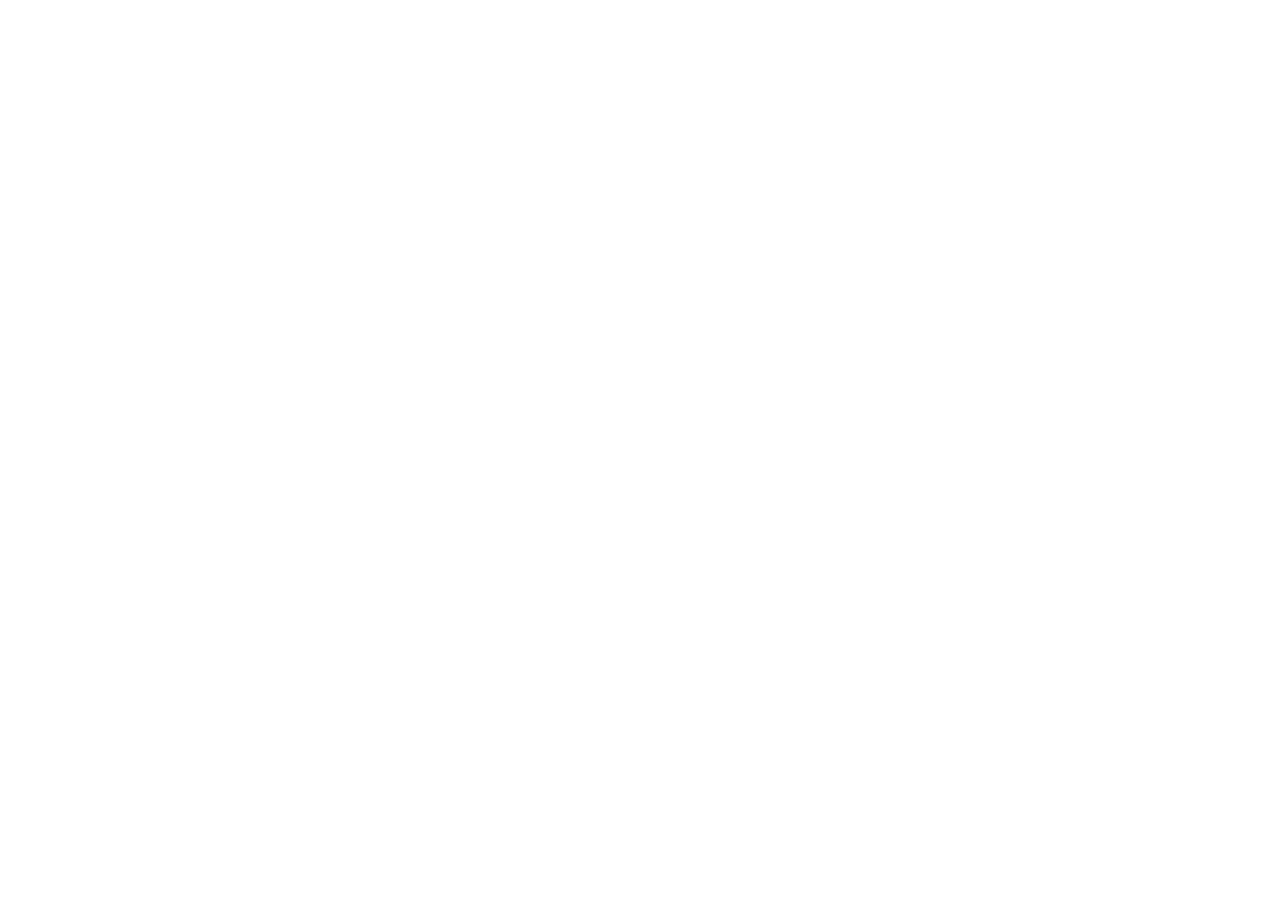
==== index.html @ 7ae1ad9f "f" ====
<!DOCTYPE html>
<html lang="en">
<head>
    <meta charset="UTF-8">
    <meta name="viewport" content="width=device-width, initial-scale=1.0">
    <title>Document</title>
    <link rel="stylesheet" href="style.css">
    <script src="script.js" defer></script>
</head>
<body>
    
</body>
</html>
---- style.css ----
*{
    box-sizing: border-box;
    padding: 0;
    margin: 0;
}
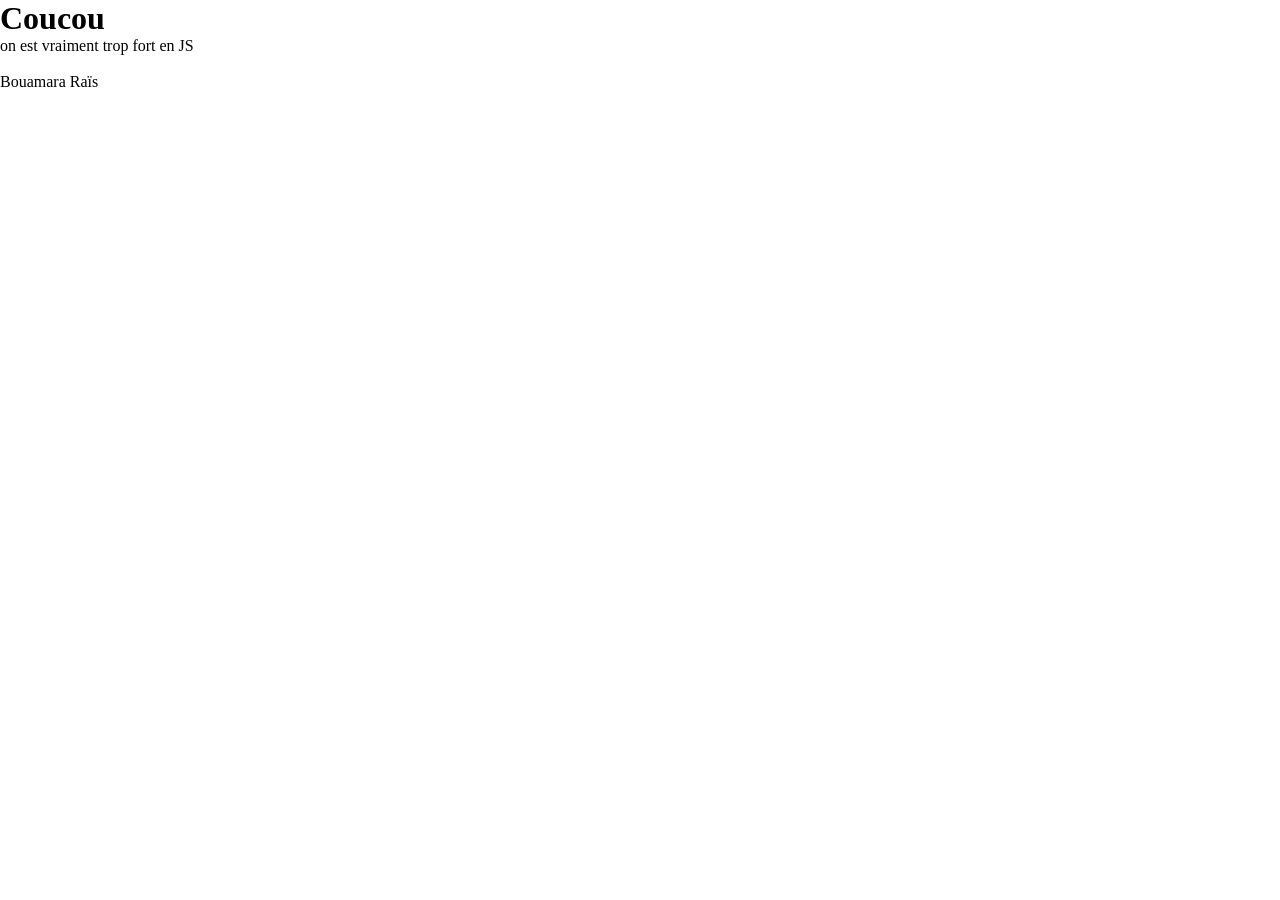
==== commit f00c0fdd: "sshydsr" ====
--- a/index.html
+++ b/index.html
@@ -6,6 +6,9 @@
     <title>Document</title>
     <link rel="stylesheet" href="style.css">
     <script src="script.js" defer></script>
+    <script src="CalculateurAge.js" defer></script>
+    <script src="CalculateurMoyenne.js" defer></script>
+    <script src="exofonction.js" defer></script>
 </head>
 <body>
     
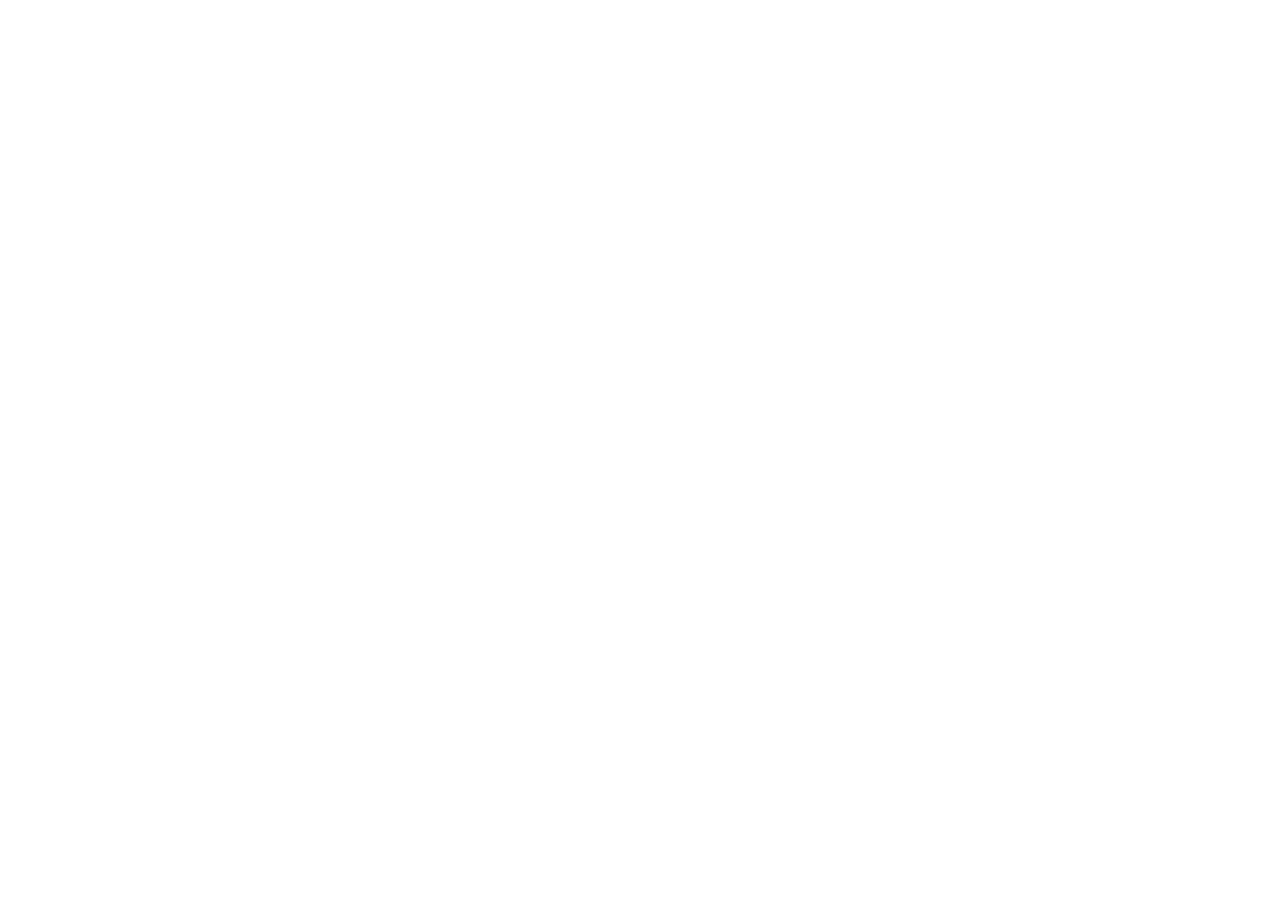
==== commit 6ec5d2d3: "feg" ====
--- a/index.html
+++ b/index.html
@@ -9,6 +9,7 @@
     <script src="CalculateurAge.js" defer></script>
     <script src="CalculateurMoyenne.js" defer></script>
     <script src="exofonction.js" defer></script>
+    <script src="conditiion.js" defer></script>
 </head>
 <body>
     
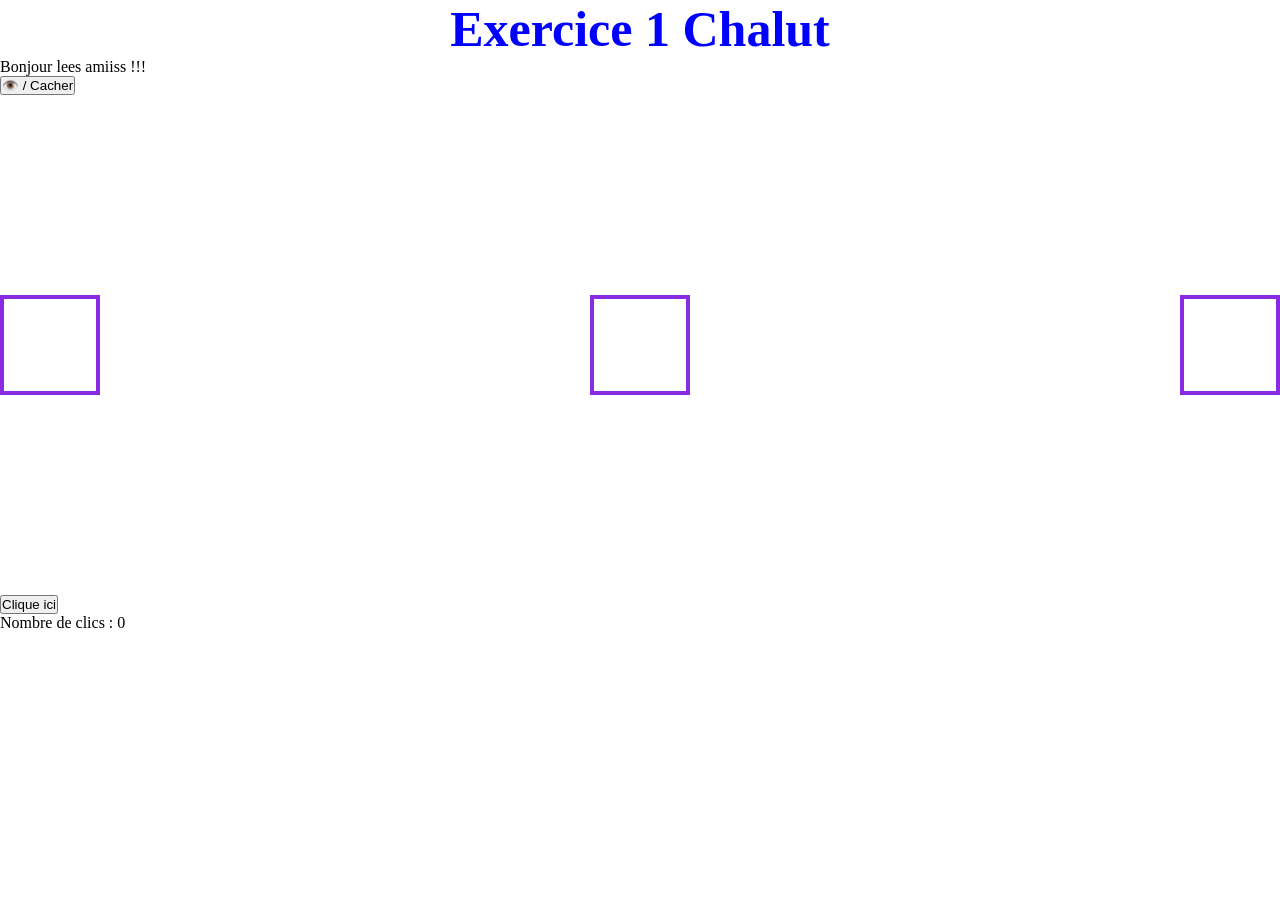
==== commit c195eff4: "rya" ====
--- a/index.html
+++ b/index.html
@@ -1,17 +1,41 @@
 <!DOCTYPE html>
 <html lang="en">
+
 <head>
     <meta charset="UTF-8">
     <meta name="viewport" content="width=device-width, initial-scale=1.0">
     <title>Document</title>
     <link rel="stylesheet" href="style.css">
-    <script src="script.js" defer></script>
-    <script src="CalculateurAge.js" defer></script>
-    <script src="CalculateurMoyenne.js" defer></script>
-    <script src="exofonction.js" defer></script>
-    <script src="conditiion.js" defer></script>
+    <!-- <script src="script.js" defer></script> -->
+    <!-- <script src="CalculateurAge.js" defer></script> -->
+    <!-- <script src="CalculateurMoyenne.js" defer></script> -->
+    <!-- <script src="exofonction.js" defer></script> -->
+    <!--<script src="conditiion.js" defer></script>  -->
+    <script src="manipDOM.js" defer></script>
 </head>
+
 <body>
-    
+    <h1>Exercice 1 Chalut </h1>
+
+    <p id="texte">Bonjour lees amiiss !!!</p>
+    <button onclick="CacheCache('texte')" class="align-center">
+        👁️ / Cacher
+    </button>
+
+
+    <div class="flex space-between mgt200">
+        <div class="carre"></div>
+        <div class="carre"></div>
+        <div class="carre"></div>
+    </div>
+
+
+    <button id="monBouton" class="mgt200">Clique ici</button>
+
+    <p id="resultat">Nombre de clics : 0</p>
+
+
+
 </body>
+
 </html>
--- a/style.css
+++ b/style.css
@@ -2,4 +2,49 @@
     box-sizing: border-box;
     padding: 0;
     margin: 0;
-}+}
+
+.bg-blue{
+    background-color: aqua;
+}
+
+.txt-white{
+    color: aliceblue;
+}
+
+.mb50{
+    margin-bottom: 50px;
+}
+
+.flex{
+    display: flex;
+    flex-wrap: wrap;
+}
+
+.w-30{
+    width: 30%;
+}
+
+.space-between{
+    justify-content: space-between;
+}
+
+.txt-align{
+    text-align: center;
+}
+
+.carre{
+    border: 4px solid blueviolet;
+    height: 100px;
+    width: 100px;
+}
+
+.rempli {
+      background-color: orange;
+    }
+
+.align-center{
+    justify-content: center;
+}
+
+.mgt200{margin-top: 200px}
